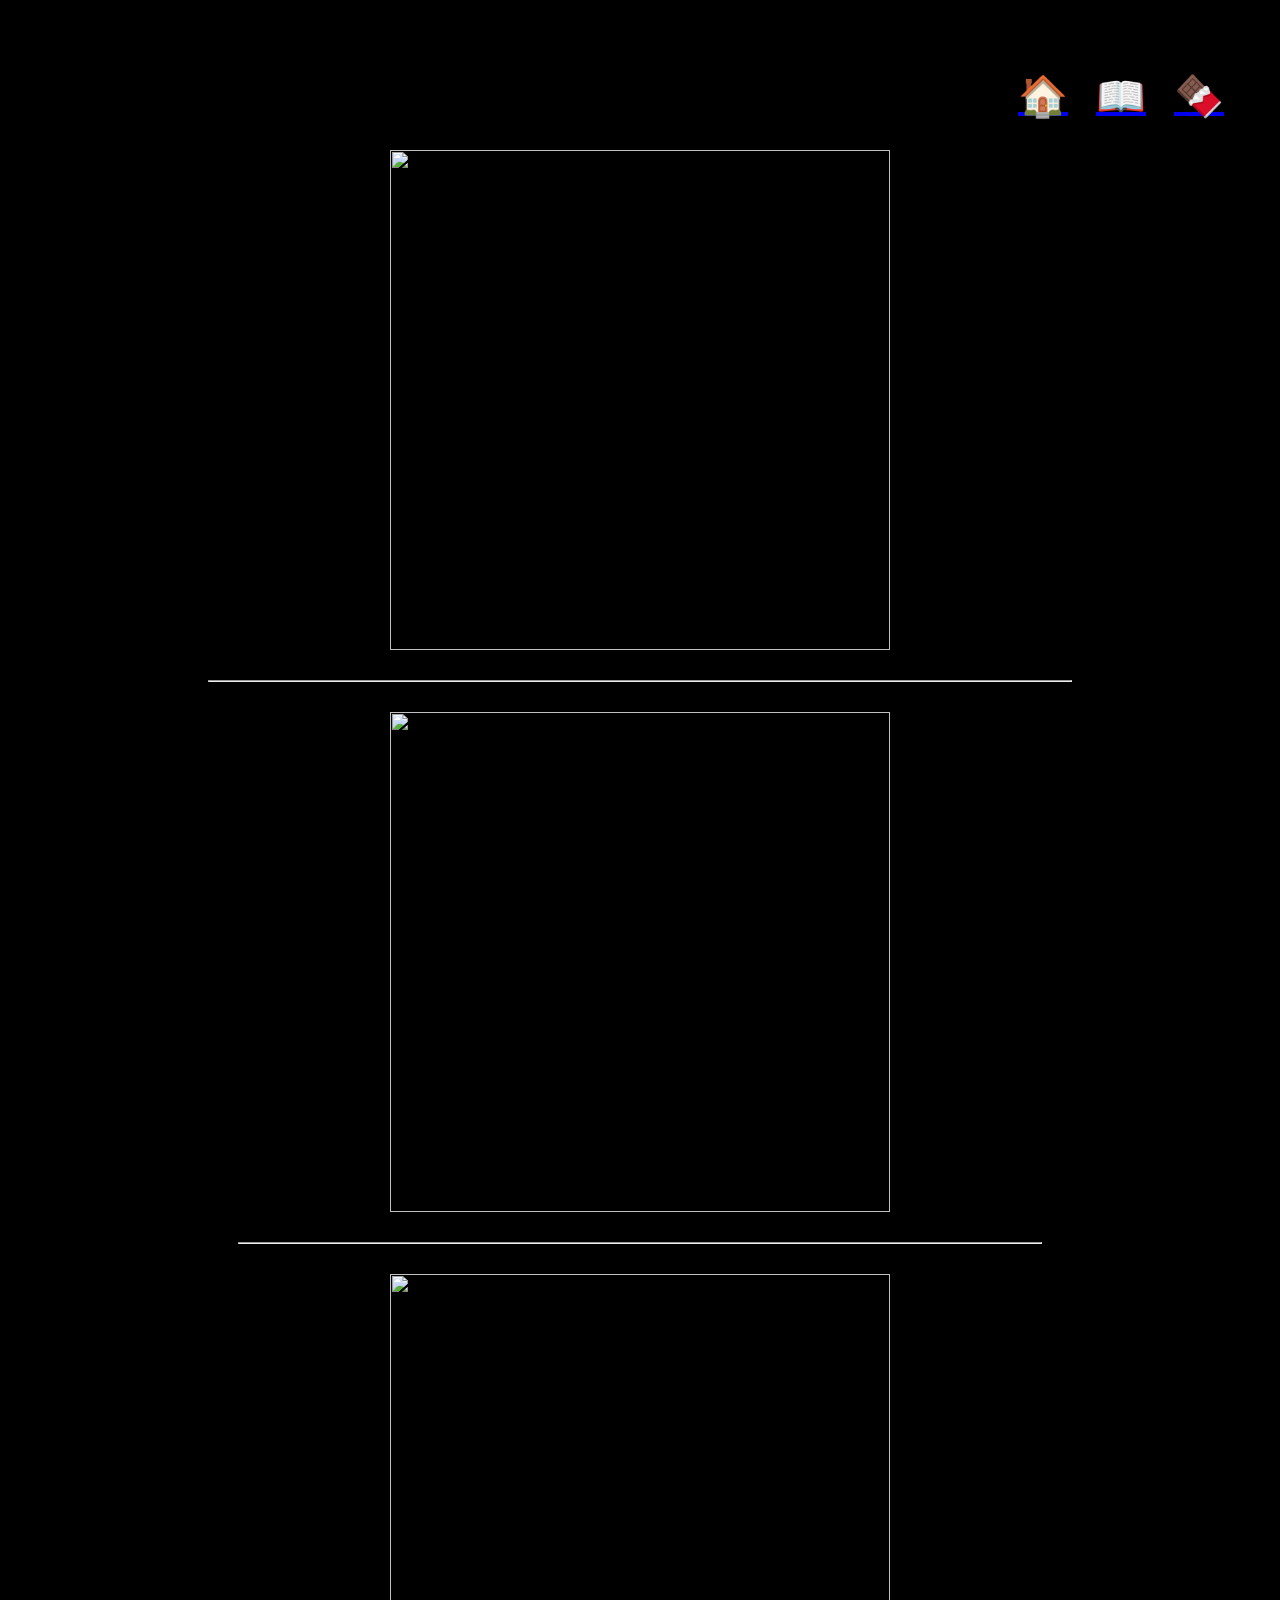
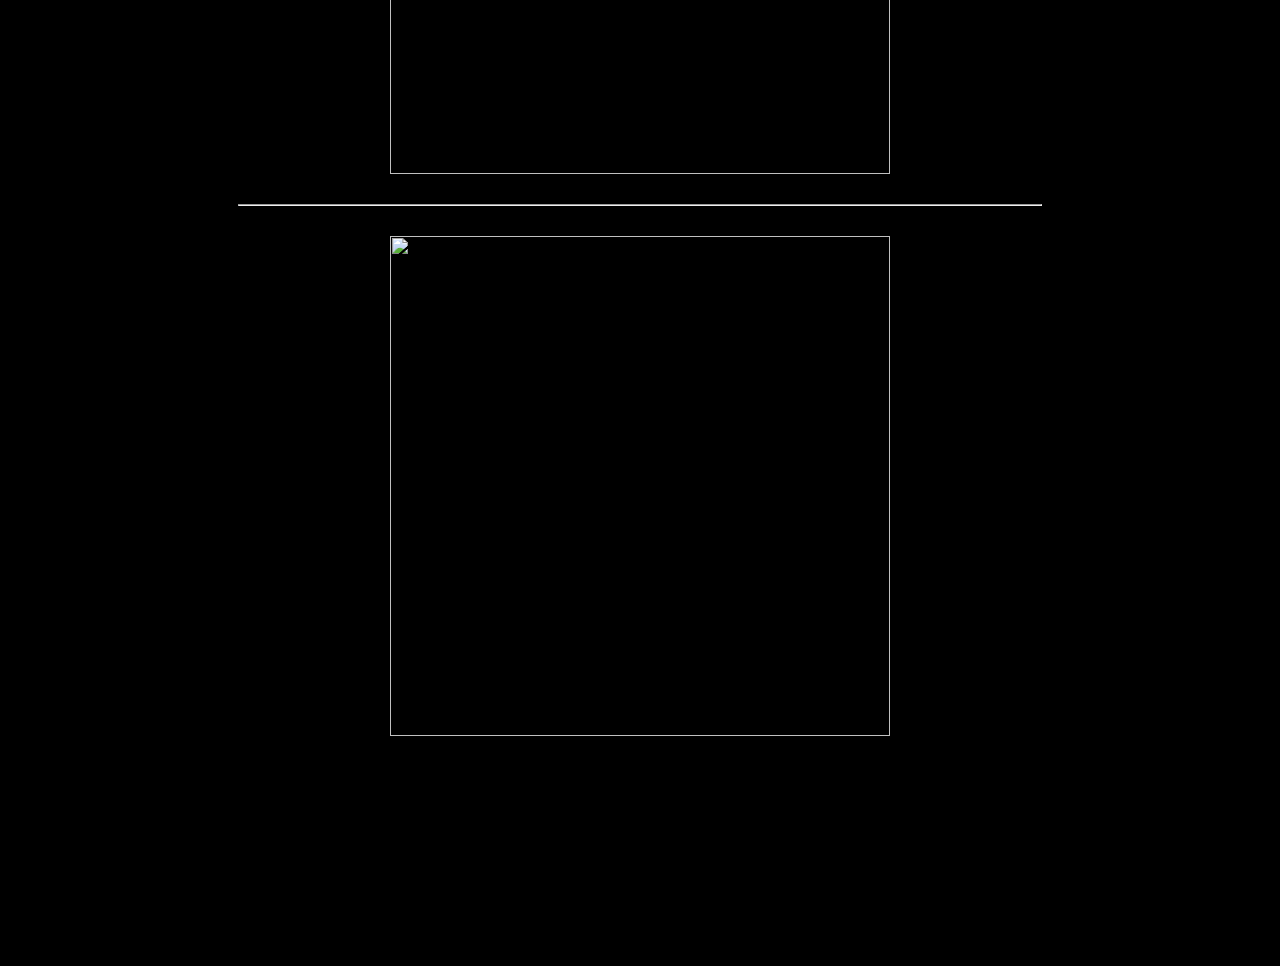
==== flavor.html @ 79caa028 "update for 0918 assignment" ====
<iDOCTYPE html>
<html>
    <head>
        <link rel="stylesheet" href="styles.css">
    </head>
    <body>
        <div class="navBar" >
            <a class="navLink" href= "index.html"> 🏠</a>
            <a class="navLink" href= "read.html"> 📖</a>
            <a class="navLink" href= "flavor.html"> 🍫</a>
            
        </div>
        <div class="flavorImgLeft" >
            <img  src="https://image-cdn.hypb.st/https%3A%2F%2Fhypebeast.com%2Fimage%2F2019%2F09%2Fkit-kat-origami-nestle-04.jpg?q=70&w=1125&cbr=1&fit=max" alt="" width="500pt">
            <br>
            <br>
            <hr>
            <br>
            <img  src="https://image-cdn.hypb.st/https%3A%2F%2Fhypebeast.com%2Fimage%2F2019%2F09%2Fkit-kat-origami-nestle-01.jpg?q=70&w=1125&cbr=1&fit=max" alt="" width="500pt">
        </div>
        <div class="flavorImgRight">
            <br>
            <hr>
            <br>
            <img  src="https://image-cdn.hypb.st/https%3A%2F%2Fhypebeast.com%2Fimage%2F2019%2F09%2Fkit-kat-origami-nestle-03.jpg?q=70&w=1125&cbr=1&fit=max" alt="" width="500pt">
            <br>
            <br>
            <hr>
            <br>
            <img  src="https://image-cdn.hypb.st/https%3A%2F%2Fhypebeast.com%2Fimage%2F2019%2F09%2Fkit-kat-origami-nestle-02.jpg?q=70&w=1125&cbr=1&fit=max" alt="" width="500pt">
            
        </div>
    </body>




</html>
---- styles.css ----
@import url(https://fonts.googleapis.com/css?family=Vollkorn&display=swap);

body{

  background-color: black;
  font-family: 'Vollkorn', serif;

}

/* *{
  border: 1px white solid ;
} */

.navBar{
  
  display: inline-block;
  text-align: right;
  margin: 0;

  padding: 18px;
  width: 100%;
  left: -5%;
  top: 6%;

  font-size: 30pt;
  position: fixed;


}


.navLink{
  margin: 10px;
  background-color: black;


}


.centerBox{
  /* background-color: black; */
  display: inline-block;
  text-align: center;
  /* position: fixed; */
  width: 100%;
  
}


.mainImg{
  
  
  margin: 0px;
  padding: 0px;
  width: 20%;

  
}

h1{
  text-align: center;
  margin: 60px;
  margin-top: 10px;
  margin-bottom: 10px;
  


}
.title{
  color: whitesmoke;
  font-size: 50pt;
  margin-bottom: 00px;
  padding: 20px;
  padding-top: 5px;
  padding-bottom: 5px;


}

.subTitle{
  color: gray;
  font-size: 35px;
  margin-top: 0px;
  padding: 2px;

}

.titleImg{
  /* align-self: center; */
  width: 60%;
}


.centerContent{
  text-align: center;
}



.content{
  color: grey;
  font-size: 25px;
  margin-left: 200px;
  margin-right: 200px;
  /* background-image: linear-gradient(rgba(0, 0, 0, 0), white); */
  
}


.moreButton{
  background-color: rgba(245, 245, 245, 0.434);
  color: rgb(0, 0, 0);
  display: inline-block;
  border: inset 4px grey;
  border-radius: 7px ;
  padding: 5px;
  padding-left: 10px;
  padding-right: 10px;
  margin-top: 20px;
  margin-bottom: 100px;
  
}


.article{
  color: grey;
  font-size: 25px;
  margin: 130px;
  margin-top: 20px;
  text-align: center;

  
}



  



.flavorImgLeft{
  margin: 150px;
  padding: 50px;
  text-align: center;
  margin-top: 100px;
  margin-bottom: 0px;
  padding-bottom: 0px;

}


.flavorImgRight{
  margin: 180;
  margin-top: 0px;
  padding: 50px;
  text-align: center;
  padding-top: 0px;
}


#kitkat{
  display: inline-block;
  text-align: right;
  width:100%;

  margin-top: 20px;

  color: red;
  font-size: 19px;


 
}
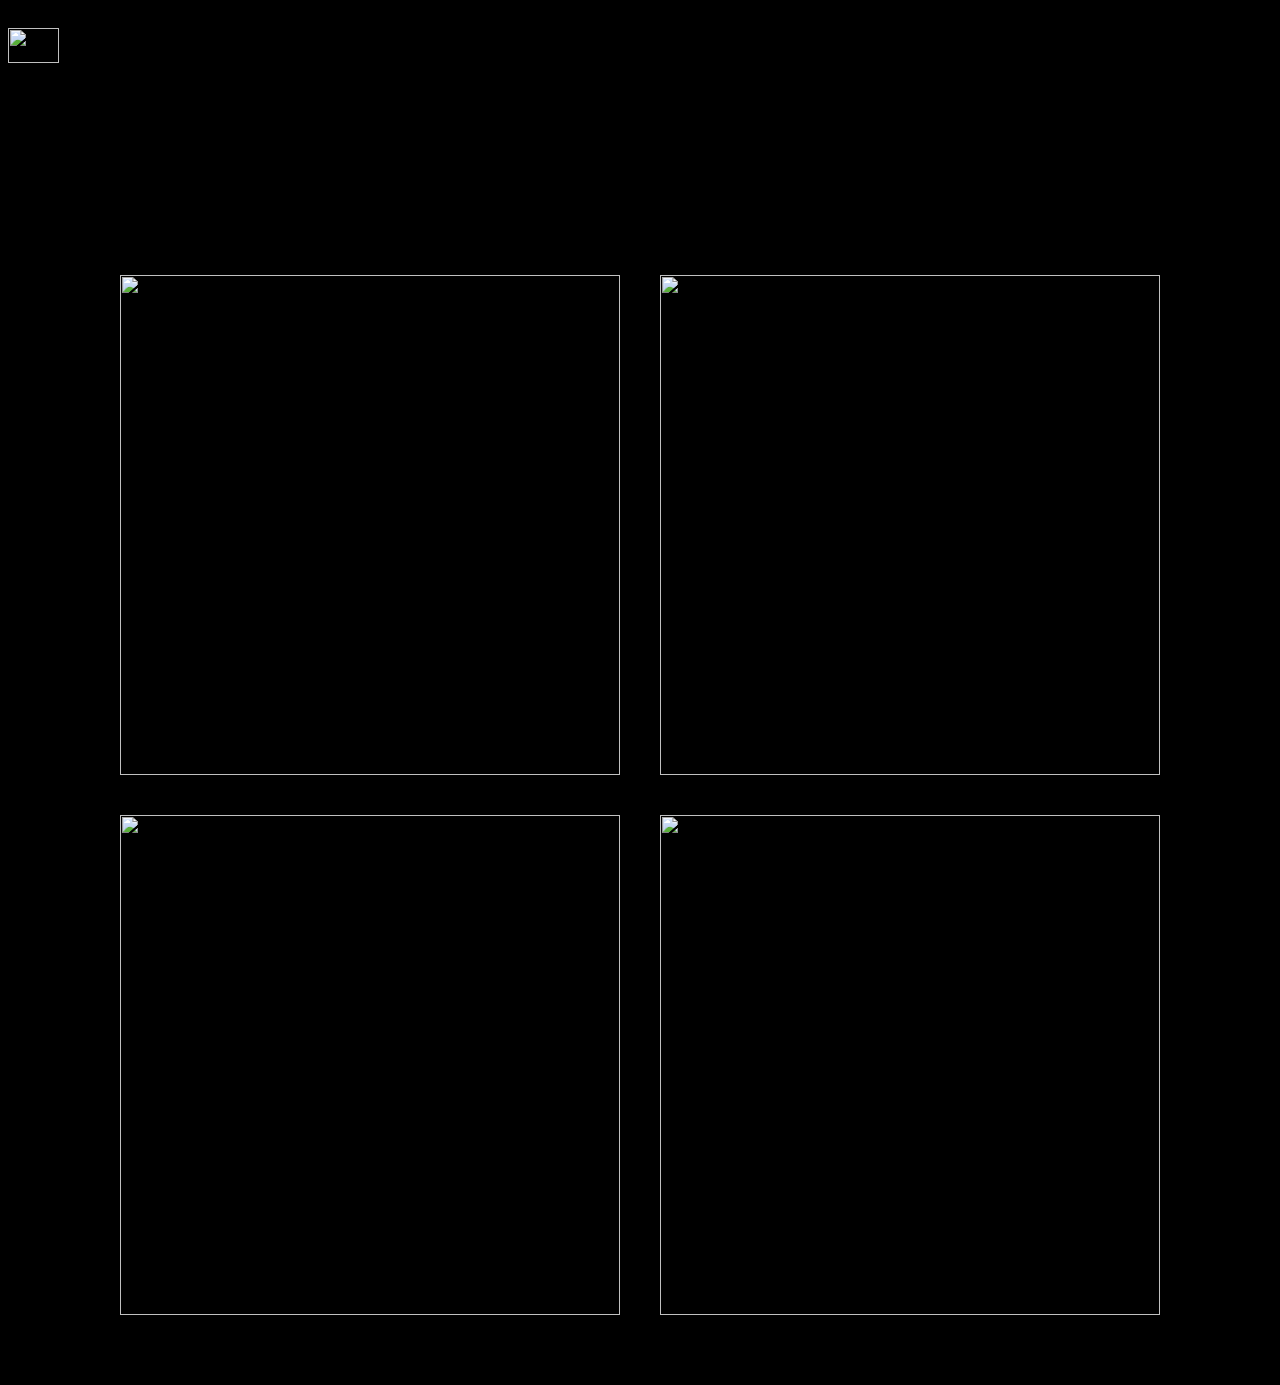
==== commit 41505740: "update for 0925 flex prac  assignmnt" ====
--- a/flavor.html
+++ b/flavor.html
@@ -4,31 +4,14 @@
         <link rel="stylesheet" href="styles.css">
     </head>
     <body>
-        <div class="navBar" >
-            <a class="navLink" href= "index.html"> 🏠</a>
-            <a class="navLink" href= "read.html"> 📖</a>
-            <a class="navLink" href= "flavor.html"> 🍫</a>
-            
-        </div>
-        <div class="flavorImgLeft" >
-            <img  src="https://image-cdn.hypb.st/https%3A%2F%2Fhypebeast.com%2Fimage%2F2019%2F09%2Fkit-kat-origami-nestle-04.jpg?q=70&w=1125&cbr=1&fit=max" alt="" width="500pt">
-            <br>
-            <br>
-            <hr>
-            <br>
-            <img  src="https://image-cdn.hypb.st/https%3A%2F%2Fhypebeast.com%2Fimage%2F2019%2F09%2Fkit-kat-origami-nestle-01.jpg?q=70&w=1125&cbr=1&fit=max" alt="" width="500pt">
-        </div>
-        <div class="flavorImgRight">
-            <br>
-            <hr>
-            <br>
-            <img  src="https://image-cdn.hypb.st/https%3A%2F%2Fhypebeast.com%2Fimage%2F2019%2F09%2Fkit-kat-origami-nestle-03.jpg?q=70&w=1125&cbr=1&fit=max" alt="" width="500pt">
-            <br>
-            <br>
-            <hr>
-            <br>
-            <img  src="https://image-cdn.hypb.st/https%3A%2F%2Fhypebeast.com%2Fimage%2F2019%2F09%2Fkit-kat-origami-nestle-02.jpg?q=70&w=1125&cbr=1&fit=max" alt="" width="500pt">
-            
+
+        <a  href="index.html" ><img class="mainImg" src="https://i.dlpng.com/static/png/430455_preview.png"  > </img></a>
+        
+        <div class="flavorImg">
+            <div class="flav1"><img  src="https://image-cdn.hypb.st/https%3A%2F%2Fhypebeast.com%2Fimage%2F2019%2F09%2Fkit-kat-origami-nestle-04.jpg?q=70&w=1125&cbr=1&fit=max" alt="" width="500pt"></div>
+            <div class="flav2"><img  src="https://image-cdn.hypb.st/https%3A%2F%2Fhypebeast.com%2Fimage%2F2019%2F09%2Fkit-kat-origami-nestle-01.jpg?q=70&w=1125&cbr=1&fit=max" alt="" width="500pt"></div>
+            <div class="flav3"><img  src="https://image-cdn.hypb.st/https%3A%2F%2Fhypebeast.com%2Fimage%2F2019%2F09%2Fkit-kat-origami-nestle-03.jpg?q=70&w=1125&cbr=1&fit=max" alt="" width="500pt"></div>
+            <div class="flav4"><img  src="https://image-cdn.hypb.st/https%3A%2F%2Fhypebeast.com%2Fimage%2F2019%2F09%2Fkit-kat-origami-nestle-02.jpg?q=70&w=1125&cbr=1&fit=max" alt="" width="500pt"></div>
         </div>
     </body>
 
--- a/styles.css
+++ b/styles.css
@@ -3,71 +3,69 @@
 @import url(https://fonts.googleapis.com/css?family=Vollkorn&display=swap);
 
 body{
-
   background-color: black;
   font-family: 'Vollkorn', serif;
+  
 
 }
 
+
+/*for debugging*/
 /* *{
   border: 1px white solid ;
 } */
 
+
+
+/*navigation bar */
 .navBar{
+  display: flex;
+  align-self: flex-end;
+  flex-direction: row;
+  flex-wrap: wrap;
+  margin-top: 20px;
+  position: fixed;
+  font-size: 30pt;
+  background-color: black;
+
+}
+
+.navLink1{
+  padding: 2px;
+  margin: 10px;
   
-  display: inline-block;
-  text-align: right;
-  margin: 0;
+}
+.navLink2{
+  padding: 2px;
+  margin: 10px;
 
-  padding: 18px;
-  width: 100%;
-  left: -5%;
-  top: 6%;
-
-  font-size: 30pt;
-  position: fixed;
-
+}
+.navLink3{
+  padding: 2px;
+  margin: 10px;
 
 }
 
 
-.navLink{
-  margin: 10px;
-  background-color: black;
 
-
+.mainContent{
+  display: flex;
+  flex-direction: column;
+  text-align: center;
+  align-items: center;
 }
 
-
-.centerBox{
-  /* background-color: black; */
-  display: inline-block;
-  text-align: center;
-  /* position: fixed; */
-  width: 100%;
-  
-}
-
-
 .mainImg{
-  
-  
-  margin: 0px;
-  padding: 0px;
   width: 20%;
-
-  
+  margin-top: 20px;
 }
 
 h1{
-  text-align: center;
   margin: 60px;
   margin-top: 10px;
   margin-bottom: 10px;
-  
+}
 
-
-}
 .title{
   color: whitesmoke;
   font-size: 50pt;
@@ -75,8 +73,6 @@
   padding: 20px;
   padding-top: 5px;
   padding-bottom: 5px;
-
-
 }
 
 .subTitle{
@@ -88,13 +84,7 @@
 }
 
 .titleImg{
-  /* align-self: center; */
   width: 60%;
-}
-
-
-.centerContent{
-  text-align: center;
 }
 
 
@@ -102,27 +92,33 @@
 .content{
   color: grey;
   font-size: 25px;
+  
   margin-left: 200px;
   margin-right: 200px;
-  /* background-image: linear-gradient(rgba(0, 0, 0, 0), white); */
-  
 }
+
 
 
 .moreButton{
   background-color: rgba(245, 245, 245, 0.434);
   color: rgb(0, 0, 0);
-  display: inline-block;
+
   border: inset 4px grey;
   border-radius: 7px ;
+
   padding: 5px;
   padding-left: 10px;
   padding-right: 10px;
+
   margin-top: 20px;
   margin-bottom: 100px;
+
   
 }
 
+
+
+/*article page */
 
 .article{
   color: grey;
@@ -130,46 +126,42 @@
   margin: 130px;
   margin-top: 20px;
   text-align: center;
-
   
 }
 
+#kitkat{
+  display: flex;
+  justify-content: flex-end;
+  margin-top: 20px;
+  color: red;
+  font-size: 19px;
+ 
+}
 
 
-  
+/*flavor page */
 
+.flavorImg{
+  display: flex;
+  flex-direction: row;
+  flex-wrap: wrap;
+  justify-content: center;
+  align-items: center;
 
-
-.flavorImgLeft{
-  margin: 150px;
-  padding: 50px;
-  text-align: center;
-  margin-top: 100px;
-  margin-bottom: 0px;
-  padding-bottom: 0px;
+  margin: 50px;
 
 }
 
-
-.flavorImgRight{
-  margin: 180;
-  margin-top: 0px;
-  padding: 50px;
-  text-align: center;
-  padding-top: 0px;
+.flav1{
+  padding: 20px;
+}
+.flav2{
+  padding: 20px;
+}
+.flav3{
+  padding: 20px;
+}
+.flav4{
+  padding: 20px;
 }
 
-
-#kitkat{
-  display: inline-block;
-  text-align: right;
-  width:100%;
-
-  margin-top: 20px;
-
-  color: red;
-  font-size: 19px;
-
-
- 
-}